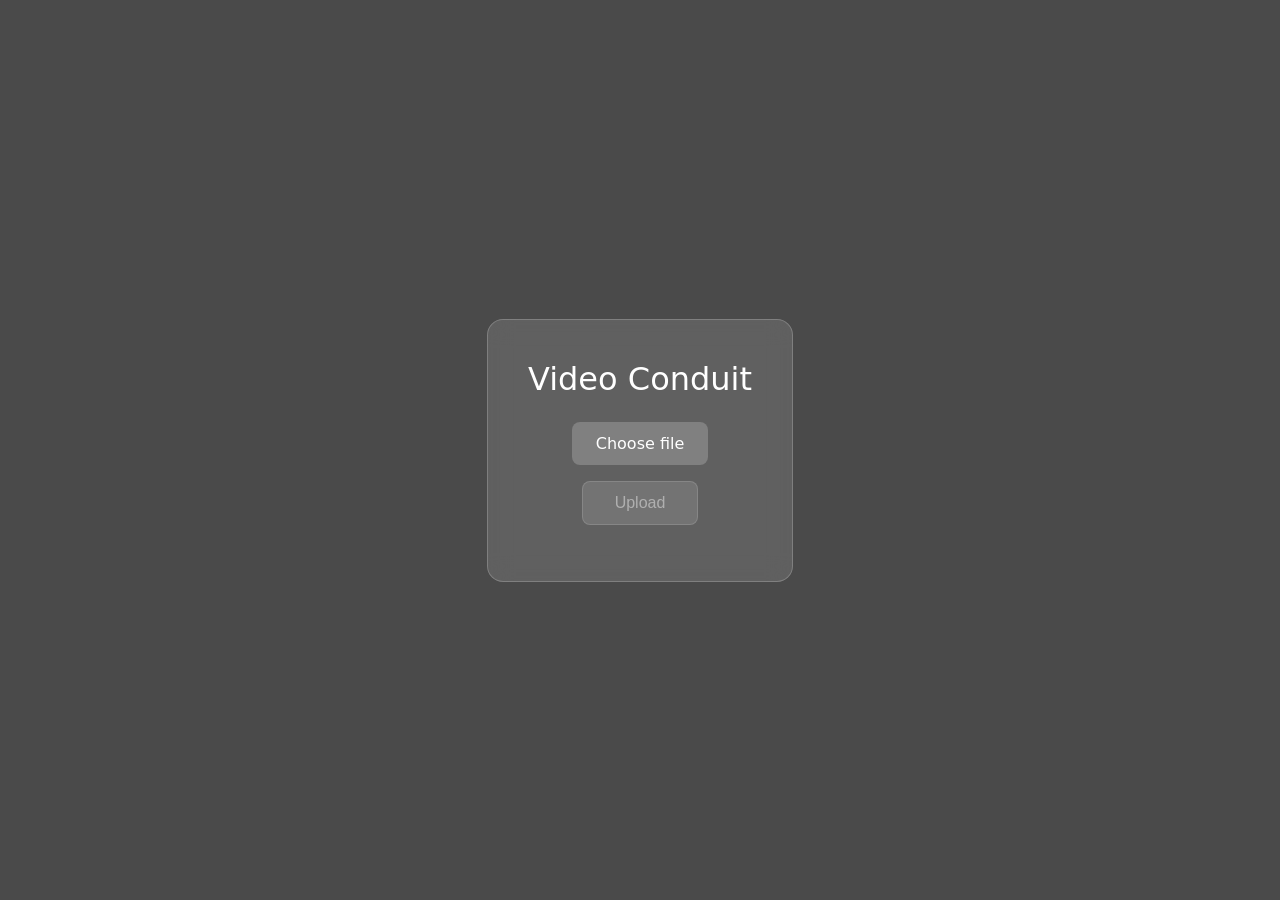
==== s3-frontend/index.html @ 630bd095 "Working infra ready" ====
<!DOCTYPE html>
<html lang="en">
<head>
    <meta charset="UTF-8">
    <meta name="viewport" content="width=device-width, initial-scale=1.0">
    <title>Video Conduit</title>
    <style>
        * {
            margin: 0;
            padding: 0;
            box-sizing: border-box;
        }
        body {
            min-height: 100vh;
            background: #4a4a4a;
            display: flex;
            align-items: center;
            justify-content: center;
            font-family: system-ui, -apple-system, sans-serif;
        }
        .glass {
            background: rgba(255, 255, 255, 0.12);
            backdrop-filter: blur(12px);
            -webkit-backdrop-filter: blur(12px);
            border: 1px solid rgba(255, 255, 255, 0.2);
            border-radius: 16px;
            padding: 2.5rem;
            box-shadow: 0 8px 32px rgba(0, 0, 0, 0.2);
            text-align: center;
        }
        .glass h1 {
            color: #fff;
            margin-bottom: 1.5rem;
            font-weight: 500;
        }
        .file-input-wrap {
            margin-bottom: 1rem;
        }
        .file-input-wrap input[type="file"] {
            display: none;
        }
        .file-label {
            display: inline-block;
            padding: 0.75rem 1.5rem;
            background: rgba(255, 255, 255, 0.2);
            color: #fff;
            border-radius: 8px;
            cursor: pointer;
            transition: background 0.2s;
        }
        .file-label:hover {
            background: rgba(255, 255, 255, 0.3);
        }
        .file-name {
            color: rgba(255, 255, 255, 0.8);
            font-size: 0.9rem;
            margin-top: 0.5rem;
        }
        .upload-btn {
            padding: 0.75rem 2rem;
            background: rgba(255, 255, 255, 0.25);
            color: #fff;
            border: 1px solid rgba(255, 255, 255, 0.3);
            border-radius: 8px;
            cursor: pointer;
            font-size: 1rem;
            transition: background 0.2s;
        }
        .upload-btn:hover {
            background: rgba(255, 255, 255, 0.35);
        }
        .upload-btn:disabled {
            opacity: 0.5;
            cursor: not-allowed;
        }
        #output {
            color: rgba(255, 255, 255, 0.9);
            margin-top: 1rem;
            font-size: 0.9rem;
        }
        .glass-wrap {
            position: relative;
            padding: 4px;
            border-radius: 20px;
        }
        .progress-ring {
            position: absolute;
            inset: -2px;
            border-radius: 18px;
            pointer-events: none;
            opacity: 0;
            transition: opacity 0.2s;
        }
        .glass-wrap.uploading .progress-ring,
        .glass-wrap.uploaded .progress-ring {
            opacity: 1;
        }
        .progress-ring svg {
            width: 100%;
            height: 100%;
            border-radius: 18px;
        }
        .progress-ring path {
            fill: none;
            stroke: lime;
            stroke-width: 4;
            stroke-linecap: round;
            stroke-dasharray: var(--path-len, 100);
            stroke-dashoffset: var(--path-offset, 100);
            filter: drop-shadow(0 0 6px lime) drop-shadow(0 0 12px rgba(0, 255, 0, 0.6));
            transition: stroke-dashoffset 0.1s linear;
        }
        .glass-wrap.uploaded .progress-ring path {
            stroke-dashoffset: 0;
            filter: drop-shadow(0 0 8px lime) drop-shadow(0 0 16px rgba(0, 255, 0, 0.8));
            animation: neon-glow 1.5s ease-in-out infinite;
        }
        @keyframes neon-glow {
            0%, 100% { filter: drop-shadow(0 0 8px lime) drop-shadow(0 0 16px rgba(0, 255, 0, 0.8)); }
            50% { filter: drop-shadow(0 0 12px lime) drop-shadow(0 0 24px rgba(0, 255, 0, 0.9)); }
        }
        .glass {
            position: relative;
            z-index: 1;
            box-shadow: 0 0 0 transparent;
            transition: box-shadow 0.3s;
        }
        .glass-wrap.uploading .glass {
            box-shadow: 0 8px 32px rgba(0, 0, 0, 0.2), 0 6px 20px rgba(0, 255, 0, 0.4), 0 0 30px rgba(0, 255, 0, 0.3);
        }
        .glass-wrap.uploaded .glass {
            box-shadow: 0 8px 32px rgba(0, 0, 0, 0.2), 0 6px 24px lime, 0 0 40px rgba(0, 255, 0, 0.6), 0 0 80px rgba(0, 255, 0, 0.3);
        }
        .uploaded-msg {
            color: lime;
            text-shadow: 0 0 10px lime, 0 0 20px rgba(0, 255, 0, 0.8);
            font-weight: 600;
            animation: neon-pulse 1.5s ease-in-out infinite;
        }
        @keyframes neon-pulse {
            0%, 100% { opacity: 1; text-shadow: 0 0 10px lime, 0 0 20px rgba(0, 255, 0, 0.8); }
            50% { opacity: 0.9; text-shadow: 0 0 15px lime, 0 0 30px rgba(0, 255, 0, 0.9); }
        }
    </style>
    <script>
        const API_BASE = 'https://ahly5al4xa.execute-api.ap-south-1.amazonaws.com/prod';

        async function getPresignedUrl(objectKey) {
            const url = `${API_BASE}/presigned?key=${encodeURIComponent(objectKey)}`;
            const res = await fetch(url);
            if (!res.ok) {
                const err = await res.json().catch(() => ({}));
                throw new Error(err.error || `HTTP ${res.status}`);
            }
            return res.json();
        }

        async function uploadFile(file) {
            const objectKey = `upload/${file.name}`;
            const { url, fields } = await getPresignedUrl(objectKey);
            const formData = new FormData();
            Object.entries(fields).forEach(([k, v]) => formData.append(k, v));
            formData.append('file', file);
            const xhr = new XMLHttpRequest();
            return new Promise((resolve, reject) => {
                xhr.upload.addEventListener('progress', (e) => {
                    const pct = e.lengthComputable ? e.loaded / e.total : 0;
                    document.getElementById('progress-ring').style.setProperty('--path-offset', 100 - pct * 100);
                });
                xhr.addEventListener('load', () => {
                    if (xhr.status >= 200 && xhr.status < 300) resolve(objectKey);
                    else reject(new Error(`Upload failed: ${xhr.status}`));
                });
                xhr.addEventListener('error', () => reject(new Error('Upload failed')));
                xhr.open('POST', url);
                xhr.send(formData);
            });
        }

        document.addEventListener('DOMContentLoaded', function() {
            const fileInput = document.getElementById('video-file');
            const fileNameSpan = document.querySelector('.file-name');
            const uploadBtn = document.getElementById('upload-btn');
            const output = document.getElementById('output');

            fileInput.addEventListener('change', function(e) {
                const file = e.target.files[0];
                if (file) {
                    fileNameSpan.textContent = file.name;
                    uploadBtn.disabled = false;
                } else {
                    fileNameSpan.textContent = '';
                    uploadBtn.disabled = true;
                }
            });

            uploadBtn.addEventListener('click', async function() {
                const file = fileInput.files[0];
                if (!file) {
                    output.textContent = 'Please choose a file first.';
                    return;
                }
                const wrap = document.getElementById('glass-wrap');
                const progressRing = document.getElementById('progress-ring');
                wrap.classList.remove('uploaded');
                wrap.classList.add('uploading');
                progressRing.style.setProperty('--path-len', '100');
                progressRing.style.setProperty('--path-offset', '100');
                output.textContent = 'Uploading...';
                try {
                    const key = await uploadFile(file);
                    wrap.classList.remove('uploading');
                    wrap.classList.add('uploaded');
                    progressRing.style.setProperty('--path-offset', '0');
                    output.innerHTML = '<span class="uploaded-msg">Uploaded: ' + key + '</span>';
                    fileInput.value = '';
                    fileNameSpan.textContent = '';
                    uploadBtn.disabled = true;
                } catch (e) {
                    wrap.classList.remove('uploading', 'uploaded');
                    output.textContent = 'Error: ' + e.message;
                }
            });
        });
    </script>
</head>
<body>
    <div class="glass-wrap" id="glass-wrap">
        <div class="progress-ring" id="progress-ring">
            <svg viewBox="0 0 200 120" preserveAspectRatio="none">
                <!-- Anticlockwise path: top-left → bottom-left → bottom-right → top-right → top-left -->
                <path id="progress-path" d="M 2 2 L 2 118 L 198 118 L 198 2 Z" pathLength="100" />
            </svg>
        </div>
        <div class="glass">
        <h1>Video Conduit</h1>
        <form id="upload-form">
            <div class="file-input-wrap">
                <input type="file" id="video-file" accept="video/*">
                <label for="video-file" class="file-label">Choose file</label>
                <div class="file-name"></div>
            </div>
            <button type="button" id="upload-btn" class="upload-btn" disabled>Upload</button>
        </form>
        <div id="output"></div>
        </div>
    </div>
</body>
</html>
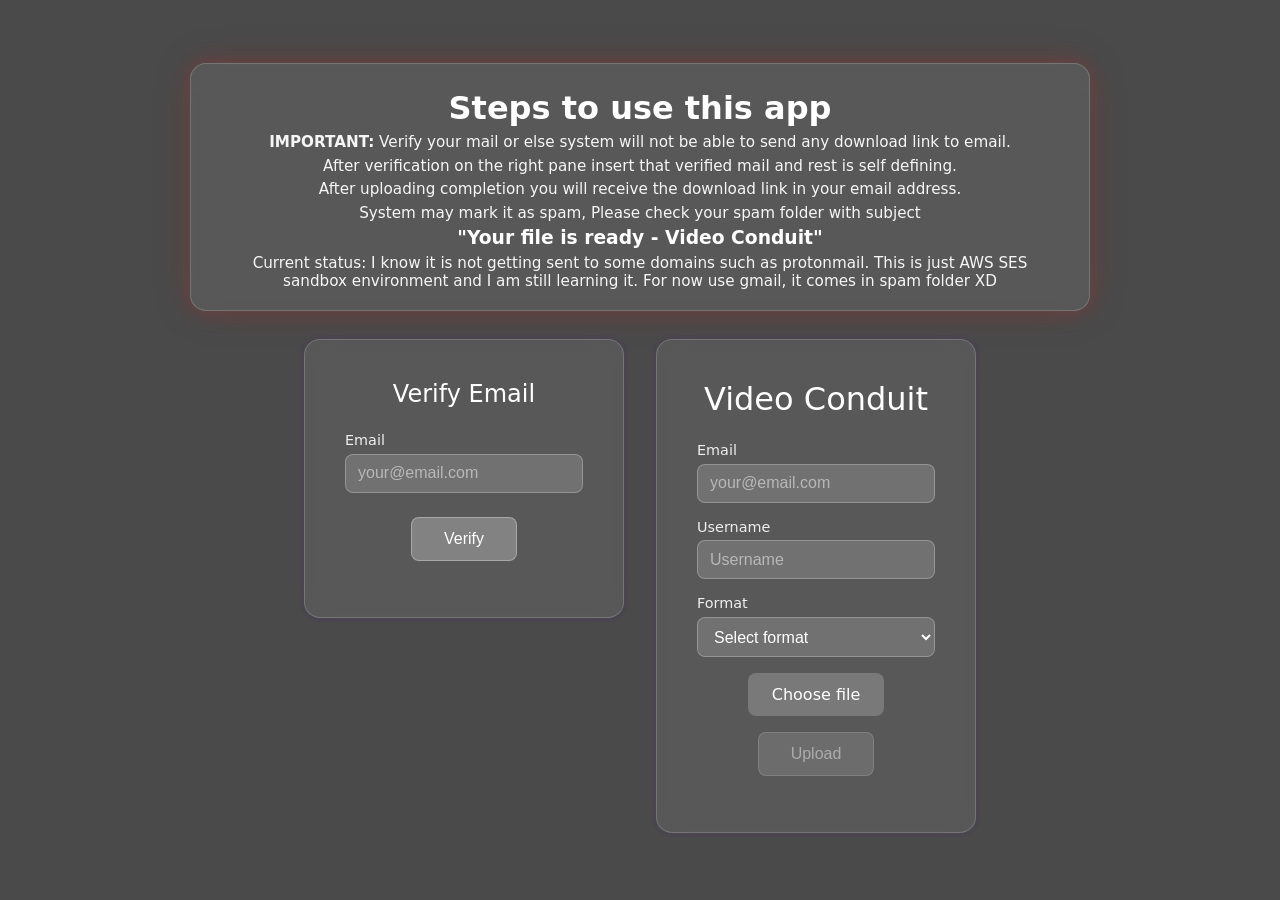
==== commit 0ce833cb: "it is live, next step ci cd" ====
--- a/s3-frontend/index.html
+++ b/s3-frontend/index.html
@@ -4,246 +4,71 @@
     <meta charset="UTF-8">
     <meta name="viewport" content="width=device-width, initial-scale=1.0">
     <title>Video Conduit</title>
-    <style>
-        * {
-            margin: 0;
-            padding: 0;
-            box-sizing: border-box;
-        }
-        body {
-            min-height: 100vh;
-            background: #4a4a4a;
-            display: flex;
-            align-items: center;
-            justify-content: center;
-            font-family: system-ui, -apple-system, sans-serif;
-        }
-        .glass {
-            background: rgba(255, 255, 255, 0.12);
-            backdrop-filter: blur(12px);
-            -webkit-backdrop-filter: blur(12px);
-            border: 1px solid rgba(255, 255, 255, 0.2);
-            border-radius: 16px;
-            padding: 2.5rem;
-            box-shadow: 0 8px 32px rgba(0, 0, 0, 0.2);
-            text-align: center;
-        }
-        .glass h1 {
-            color: #fff;
-            margin-bottom: 1.5rem;
-            font-weight: 500;
-        }
-        .file-input-wrap {
-            margin-bottom: 1rem;
-        }
-        .file-input-wrap input[type="file"] {
-            display: none;
-        }
-        .file-label {
-            display: inline-block;
-            padding: 0.75rem 1.5rem;
-            background: rgba(255, 255, 255, 0.2);
-            color: #fff;
-            border-radius: 8px;
-            cursor: pointer;
-            transition: background 0.2s;
-        }
-        .file-label:hover {
-            background: rgba(255, 255, 255, 0.3);
-        }
-        .file-name {
-            color: rgba(255, 255, 255, 0.8);
-            font-size: 0.9rem;
-            margin-top: 0.5rem;
-        }
-        .upload-btn {
-            padding: 0.75rem 2rem;
-            background: rgba(255, 255, 255, 0.25);
-            color: #fff;
-            border: 1px solid rgba(255, 255, 255, 0.3);
-            border-radius: 8px;
-            cursor: pointer;
-            font-size: 1rem;
-            transition: background 0.2s;
-        }
-        .upload-btn:hover {
-            background: rgba(255, 255, 255, 0.35);
-        }
-        .upload-btn:disabled {
-            opacity: 0.5;
-            cursor: not-allowed;
-        }
-        #output {
-            color: rgba(255, 255, 255, 0.9);
-            margin-top: 1rem;
-            font-size: 0.9rem;
-        }
-        .glass-wrap {
-            position: relative;
-            padding: 4px;
-            border-radius: 20px;
-        }
-        .progress-ring {
-            position: absolute;
-            inset: -2px;
-            border-radius: 18px;
-            pointer-events: none;
-            opacity: 0;
-            transition: opacity 0.2s;
-        }
-        .glass-wrap.uploading .progress-ring,
-        .glass-wrap.uploaded .progress-ring {
-            opacity: 1;
-        }
-        .progress-ring svg {
-            width: 100%;
-            height: 100%;
-            border-radius: 18px;
-        }
-        .progress-ring path {
-            fill: none;
-            stroke: lime;
-            stroke-width: 4;
-            stroke-linecap: round;
-            stroke-dasharray: var(--path-len, 100);
-            stroke-dashoffset: var(--path-offset, 100);
-            filter: drop-shadow(0 0 6px lime) drop-shadow(0 0 12px rgba(0, 255, 0, 0.6));
-            transition: stroke-dashoffset 0.1s linear;
-        }
-        .glass-wrap.uploaded .progress-ring path {
-            stroke-dashoffset: 0;
-            filter: drop-shadow(0 0 8px lime) drop-shadow(0 0 16px rgba(0, 255, 0, 0.8));
-            animation: neon-glow 1.5s ease-in-out infinite;
-        }
-        @keyframes neon-glow {
-            0%, 100% { filter: drop-shadow(0 0 8px lime) drop-shadow(0 0 16px rgba(0, 255, 0, 0.8)); }
-            50% { filter: drop-shadow(0 0 12px lime) drop-shadow(0 0 24px rgba(0, 255, 0, 0.9)); }
-        }
-        .glass {
-            position: relative;
-            z-index: 1;
-            box-shadow: 0 0 0 transparent;
-            transition: box-shadow 0.3s;
-        }
-        .glass-wrap.uploading .glass {
-            box-shadow: 0 8px 32px rgba(0, 0, 0, 0.2), 0 6px 20px rgba(0, 255, 0, 0.4), 0 0 30px rgba(0, 255, 0, 0.3);
-        }
-        .glass-wrap.uploaded .glass {
-            box-shadow: 0 8px 32px rgba(0, 0, 0, 0.2), 0 6px 24px lime, 0 0 40px rgba(0, 255, 0, 0.6), 0 0 80px rgba(0, 255, 0, 0.3);
-        }
-        .uploaded-msg {
-            color: lime;
-            text-shadow: 0 0 10px lime, 0 0 20px rgba(0, 255, 0, 0.8);
-            font-weight: 600;
-            animation: neon-pulse 1.5s ease-in-out infinite;
-        }
-        @keyframes neon-pulse {
-            0%, 100% { opacity: 1; text-shadow: 0 0 10px lime, 0 0 20px rgba(0, 255, 0, 0.8); }
-            50% { opacity: 0.9; text-shadow: 0 0 15px lime, 0 0 30px rgba(0, 255, 0, 0.9); }
-        }
-    </style>
-    <script>
-        const API_BASE = 'https://ahly5al4xa.execute-api.ap-south-1.amazonaws.com/prod';
-
-        async function getPresignedUrl(objectKey) {
-            const url = `${API_BASE}/presigned?key=${encodeURIComponent(objectKey)}`;
-            const res = await fetch(url);
-            if (!res.ok) {
-                const err = await res.json().catch(() => ({}));
-                throw new Error(err.error || `HTTP ${res.status}`);
-            }
-            return res.json();
-        }
-
-        async function uploadFile(file) {
-            const objectKey = `upload/${file.name}`;
-            const { url, fields } = await getPresignedUrl(objectKey);
-            const formData = new FormData();
-            Object.entries(fields).forEach(([k, v]) => formData.append(k, v));
-            formData.append('file', file);
-            const xhr = new XMLHttpRequest();
-            return new Promise((resolve, reject) => {
-                xhr.upload.addEventListener('progress', (e) => {
-                    const pct = e.lengthComputable ? e.loaded / e.total : 0;
-                    document.getElementById('progress-ring').style.setProperty('--path-offset', 100 - pct * 100);
-                });
-                xhr.addEventListener('load', () => {
-                    if (xhr.status >= 200 && xhr.status < 300) resolve(objectKey);
-                    else reject(new Error(`Upload failed: ${xhr.status}`));
-                });
-                xhr.addEventListener('error', () => reject(new Error('Upload failed')));
-                xhr.open('POST', url);
-                xhr.send(formData);
-            });
-        }
-
-        document.addEventListener('DOMContentLoaded', function() {
-            const fileInput = document.getElementById('video-file');
-            const fileNameSpan = document.querySelector('.file-name');
-            const uploadBtn = document.getElementById('upload-btn');
-            const output = document.getElementById('output');
-
-            fileInput.addEventListener('change', function(e) {
-                const file = e.target.files[0];
-                if (file) {
-                    fileNameSpan.textContent = file.name;
-                    uploadBtn.disabled = false;
-                } else {
-                    fileNameSpan.textContent = '';
-                    uploadBtn.disabled = true;
-                }
-            });
-
-            uploadBtn.addEventListener('click', async function() {
-                const file = fileInput.files[0];
-                if (!file) {
-                    output.textContent = 'Please choose a file first.';
-                    return;
-                }
-                const wrap = document.getElementById('glass-wrap');
-                const progressRing = document.getElementById('progress-ring');
-                wrap.classList.remove('uploaded');
-                wrap.classList.add('uploading');
-                progressRing.style.setProperty('--path-len', '100');
-                progressRing.style.setProperty('--path-offset', '100');
-                output.textContent = 'Uploading...';
-                try {
-                    const key = await uploadFile(file);
-                    wrap.classList.remove('uploading');
-                    wrap.classList.add('uploaded');
-                    progressRing.style.setProperty('--path-offset', '0');
-                    output.innerHTML = '<span class="uploaded-msg">Uploaded: ' + key + '</span>';
-                    fileInput.value = '';
-                    fileNameSpan.textContent = '';
-                    uploadBtn.disabled = true;
-                } catch (e) {
-                    wrap.classList.remove('uploading', 'uploaded');
-                    output.textContent = 'Error: ' + e.message;
-                }
-            });
-        });
-    </script>
+    <link rel="stylesheet" href="src/css/index.css">
 </head>
 <body>
-    <div class="glass-wrap" id="glass-wrap">
-        <div class="progress-ring" id="progress-ring">
-            <svg viewBox="0 0 200 120" preserveAspectRatio="none">
-                <!-- Anticlockwise path: top-left → bottom-left → bottom-right → top-right → top-left -->
-                <path id="progress-path" d="M 2 2 L 2 118 L 198 118 L 198 2 Z" pathLength="100" />
-            </svg>
-        </div>
-        <div class="glass">
-        <h1>Video Conduit</h1>
-        <form id="upload-form">
-            <div class="file-input-wrap">
-                <input type="file" id="video-file" accept="video/*">
-                <label for="video-file" class="file-label">Choose file</label>
-                <div class="file-name"></div>
-            </div>
-            <button type="button" id="upload-btn" class="upload-btn" disabled>Upload</button>
-        </form>
-        <div id="output"></div>
+    <div class="instructions-wrap">
+        <div class="instructions-glass">
+            <p><h1 style="color: white;"><strong>Steps to use this app</strong></h1></p>
+            <p><strong>IMPORTANT:</strong> Verify your mail or else system will not be able to send any download link to email.</p>
+            <p>After verification on the right pane insert that verified mail and rest is self defining.</p>
+            <p>After uploading completion you will receive the download link in your email address.</p>
+            <p>System may mark it as spam, Please check your spam folder with subject <h3 style="color: white;">"Your file is ready - Video Conduit"</h3></p>
+            <p>Current status: I know it is not getting sent to some domains such as protonmail. This is just AWS SES sandbox environment and I am still learning it. For now use gmail, it comes in spam folder XD</p>
         </div>
     </div>
+
+    <div class="panes">
+        <div class="glass-wrap glass-left" id="verify-wrap">
+            <div class="glass">
+                <h2>Verify Email</h2>
+                <div class="form-group">
+                    <label for="verify-email">Email</label>
+                    <input type="email" id="verify-email" placeholder="your@email.com">
+                </div>
+                <button type="button" id="verify-btn" class="verify-btn">Verify</button>
+                <div id="verify-output"></div>
+            </div>
+        </div>
+
+        <div class="glass-wrap glass-right" id="glass-wrap">
+            <div class="glass">
+                <div class="progress-ring" id="progress-ring">
+                    <svg viewBox="0 0 200 120" preserveAspectRatio="none">
+                        <path id="progress-path" d="M 6 6 L 6 114 L 194 114 L 194 6 Z" pathLength="100" />
+                    </svg>
+                </div>
+                <h1>Video Conduit</h1>
+                <form id="upload-form">
+                    <div class="form-group">
+                        <label for="email">Email</label>
+                        <input type="email" id="email" placeholder="your@email.com" required>
+                    </div>
+                    <div class="form-group">
+                        <label for="username">Username</label>
+                        <input type="text" id="username" placeholder="Username" required>
+                    </div>
+                    <div class="form-group">
+                        <label for="format">Format</label>
+                        <select id="format" required>
+                            <option value="">Select format</option>
+                            <option value="mp3">mp3</option>
+                            <option value="1080p">1080p</option>
+                            <option value="720p">720p</option>
+                            <option value="480p">480p</option>
+                        </select>
+                    </div>
+                    <div class="file-input-wrap">
+                        <input type="file" id="video-file" accept="video/*">
+                        <label for="video-file" class="file-label">Choose file</label>
+                        <div class="file-name"></div>
+                    </div>
+                    <button type="button" id="upload-btn" class="upload-btn" disabled>Upload</button>
+                </form>
+                <div id="output"></div>
+            </div>
+        </div>
+    </div>
+    <script src="src/js/index.js"></script>
 </body>
 </html>
--- a/s3-frontend/src/css/index.css
+++ b/s3-frontend/src/css/index.css
@@ -0,0 +1,254 @@
+* {
+    margin: 0;
+    padding: 0;
+    box-sizing: border-box;
+}
+body {
+    min-height: 100vh;
+    background: #4a4a4a url('../img/bg_image.jpg') center/cover no-repeat fixed;
+    display: flex;
+    flex-direction: column;
+    align-items: center;
+    justify-content: center;
+    font-family: system-ui, -apple-system, sans-serif;
+    padding: 1.5rem;
+}
+.instructions-wrap {
+    width: 100%;
+    max-width: 900px;
+    margin-bottom: 1.5rem;
+}
+.instructions-glass {
+    background: rgba(255, 255, 255, 0.08);
+    backdrop-filter: blur(12px);
+    -webkit-backdrop-filter: blur(12px);
+    border: 1px solid rgba(255, 255, 255, 0.18);
+    border-radius: 16px;
+    padding: 1.25rem 2rem;
+    box-shadow: 0 0 20px rgba(180, 50, 50, 0.35), 0 0 40px rgba(150, 40, 40, 0.15);
+    text-align: center;
+    width: 100%;
+    animation: instructions-glow-pulse 3s ease-in-out infinite;
+}
+@keyframes instructions-glow-pulse {
+    0%, 100% {
+        box-shadow: 0 0 20px rgba(180, 50, 50, 0.25), 0 0 40px rgba(150, 40, 40, 0.1);
+    }
+    50% {
+        box-shadow: 0 0 28px rgba(180, 50, 50, 0.5), 0 0 56px rgba(150, 40, 40, 0.25);
+    }
+}
+.instructions-glass p {
+    color: rgba(255, 255, 255, 0.95);
+    font-size: 0.95rem;
+    margin-bottom: 0.35rem;
+}
+.instructions-glass p:last-child {
+    margin-bottom: 0;
+}
+.panes {
+    display: flex;
+    flex-wrap: wrap;
+    gap: 1.5rem;
+    justify-content: center;
+    align-items: flex-start;
+}
+.glass {
+    background: rgba(255, 255, 255, 0.08);
+    backdrop-filter: blur(12px);
+    -webkit-backdrop-filter: blur(12px);
+    border: 1px solid rgba(255, 255, 255, 0.18);
+    border-radius: 16px;
+    padding: 2.5rem;
+    box-shadow: 0 0 20px rgba(90, 60, 110, 0.35), 0 0 40px rgba(70, 50, 100, 0.15);
+    text-align: center;
+    min-width: 320px;
+    max-width: 530px;
+    width: 90%;
+    position: relative;
+    z-index: 1;
+    transition: box-shadow 0.3s;
+}
+.glass-wrap.glass-left .glass,
+.glass-wrap.glass-right .glass {
+    min-width: 320px;
+}
+.glass-wrap:not(.uploading):not(.uploaded):not(.verifying):not(.verified) .glass {
+    animation: glass-glow-pulse 3s ease-in-out infinite;
+}
+.glass-wrap.glass-left:not(.verifying):not(.verified) .glass {
+    animation: glass-glow-pulse 3s ease-in-out infinite;
+}
+.glass-wrap.glass-left.verified .glass {
+    box-shadow: 0 0 20px rgba(90, 60, 110, 0.5), 0 0 40px rgba(70, 50, 100, 0.25);
+}
+@keyframes glass-glow-pulse {
+    0%, 100% {
+        box-shadow: 0 0 20px rgba(90, 60, 110, 0.25), 0 0 40px rgba(70, 50, 100, 0.1);
+    }
+    50% {
+        box-shadow: 0 0 28px rgba(90, 60, 110, 0.5), 0 0 56px rgba(70, 50, 100, 0.25);
+    }
+}
+.glass h1,
+.glass h2 {
+    color: #fff;
+    margin-bottom: 1.5rem;
+    font-weight: 500;
+}
+.verify-btn {
+    padding: 0.75rem 2rem;
+    background: rgba(255, 255, 255, 0.25);
+    color: #fff;
+    border: 1px solid rgba(255, 255, 255, 0.3);
+    border-radius: 8px;
+    cursor: pointer;
+    font-size: 1rem;
+    transition: background 0.2s;
+    margin-top: 0.5rem;
+}
+.verify-btn:hover {
+    background: rgba(255, 255, 255, 0.35);
+}
+#verify-output {
+    color: rgba(255, 255, 255, 0.9);
+    margin-top: 1rem;
+    font-size: 0.9rem;
+}
+.form-group {
+    margin-bottom: 1rem;
+    text-align: left;
+}
+.form-group label {
+    display: block;
+    color: rgba(255, 255, 255, 0.9);
+    font-size: 0.9rem;
+    margin-bottom: 0.35rem;
+}
+.form-group input,
+.form-group select {
+    width: 100%;
+    padding: 0.6rem 0.75rem;
+    background: rgba(255, 255, 255, 0.15);
+    border: 1px solid rgba(255, 255, 255, 0.25);
+    border-radius: 8px;
+    color: #fff;
+    font-size: 1rem;
+}
+.form-group input::placeholder {
+    color: rgba(255, 255, 255, 0.5);
+}
+.form-group select option {
+    background: #4a4a4a;
+    color: #fff;
+}
+.file-input-wrap {
+    margin-bottom: 1rem;
+}
+.file-input-wrap input[type="file"] {
+    display: none;
+}
+.file-label {
+    display: inline-block;
+    padding: 0.75rem 1.5rem;
+    background: rgba(255, 255, 255, 0.2);
+    color: #fff;
+    border-radius: 8px;
+    cursor: pointer;
+    transition: background 0.2s;
+}
+.file-label:hover {
+    background: rgba(255, 255, 255, 0.3);
+}
+.file-name {
+    color: rgba(255, 255, 255, 0.8);
+    font-size: 0.9rem;
+    margin-top: 0.5rem;
+}
+.upload-btn {
+    padding: 0.75rem 2rem;
+    background: rgba(255, 255, 255, 0.25);
+    color: #fff;
+    border: 1px solid rgba(255, 255, 255, 0.3);
+    border-radius: 8px;
+    cursor: pointer;
+    font-size: 1rem;
+    transition: background 0.2s;
+}
+.upload-btn:hover {
+    background: rgba(255, 255, 255, 0.35);
+}
+.upload-btn:disabled {
+    opacity: 0.5;
+    cursor: not-allowed;
+}
+#output {
+    color: rgba(255, 255, 255, 0.9);
+    margin-top: 1rem;
+    font-size: 0.9rem;
+}
+.glass-wrap {
+    position: relative;
+    padding: 4px;
+    border-radius: 20px;
+    overflow: hidden;
+}
+.progress-ring {
+    position: absolute;
+    inset: 0;
+    border-radius: 16px;
+    pointer-events: none;
+    opacity: 0;
+    transition: opacity 0.2s;
+    overflow: hidden;
+    z-index: 0;
+}
+.glass > *:not(.progress-ring) {
+    position: relative;
+    z-index: 1;
+}
+.glass-wrap.uploading .progress-ring,
+.glass-wrap.uploaded .progress-ring {
+    opacity: 1;
+}
+.progress-ring svg {
+    width: 100%;
+    height: 100%;
+    border-radius: 18px;
+}
+.progress-ring path {
+    fill: none;
+    stroke: rgba(0, 255, 0, 0.5);
+    stroke-width: 3;
+    stroke-linecap: round;
+    stroke-dasharray: var(--path-len, 100);
+    stroke-dashoffset: var(--path-offset, 100);
+    filter: blur(0.5px) drop-shadow(0 0 4px rgba(0, 255, 0, 0.4));
+    transition: stroke-dashoffset 0.1s linear;
+}
+.glass-wrap.uploaded .progress-ring path {
+    stroke-dashoffset: 0;
+    stroke: rgba(0, 255, 0, 0.6);
+    filter: blur(0.5px) drop-shadow(0 0 6px rgba(0, 255, 0, 0.5));
+    animation: neon-glow 1.5s ease-in-out infinite;
+}
+@keyframes neon-glow {
+    0%, 100% { filter: blur(0.5px) drop-shadow(0 0 6px rgba(0, 255, 0, 0.5)); }
+    50% { filter: blur(0.5px) drop-shadow(0 0 10px rgba(0, 255, 0, 0.65)); }
+}
+.glass-wrap.uploading .glass {
+    box-shadow: 0 8px 32px rgba(0, 0, 0, 0.2), 0 6px 20px rgba(0, 255, 0, 0.4), 0 0 30px rgba(0, 255, 0, 0.3);
+}
+.glass-wrap.uploaded .glass {
+    box-shadow: 0 8px 32px rgba(0, 0, 0, 0.2), 0 6px 24px lime, 0 0 40px rgba(0, 255, 0, 0.6), 0 0 80px rgba(0, 255, 0, 0.3);
+}
+.uploaded-msg {
+    color: lime;
+    text-shadow: 0 0 10px lime, 0 0 20px rgba(0, 255, 0, 0.8);
+    font-weight: 600;
+    animation: neon-pulse 1.5s ease-in-out infinite;
+}
+@keyframes neon-pulse {
+    0%, 100% { opacity: 1; text-shadow: 0 0 10px lime, 0 0 20px rgba(0, 255, 0, 0.8); }
+    50% { opacity: 0.9; text-shadow: 0 0 15px lime, 0 0 30px rgba(0, 255, 0, 0.9); }
+}
